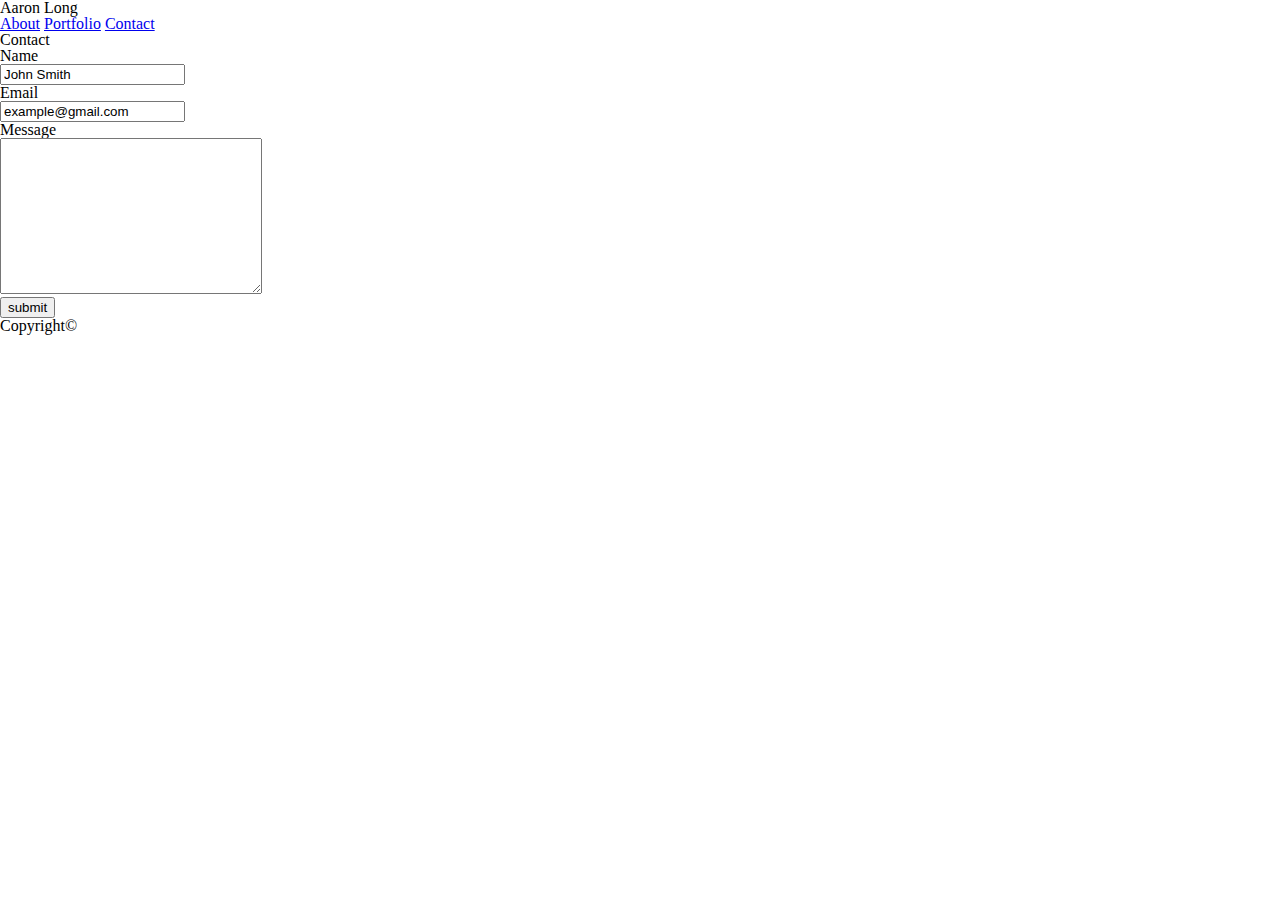
==== contact.html @ ad466a78 "pages coded" ====
<!DOCTYPE html>
<html lang="en">

    <head>
        <meta charset="UTF-8">
        <title>Contact</title>
        <link rel="stylesheet" type="text/css" href="assets/css/reset.css">
        <link rel="stylesheet" type="text/css" href="assets/css/style.css">
    </head>

    <body>

        <header>

            <h1>Aaron Long</h1>

            <nav>
                <a href="index.html">About</a>
                <a href="portfolio.html">Portfolio</a>
                <a href="contact.html">Contact</a>
            </nav>

        </header>

        <div class="form">

        <h2>Contact</h2>

        <form>
            Name<br>
            <input type="text" name="fullname" value="John Smith"><br>
            Email<br>
            <input type="text" name="email" value="example@gmail.com"><br>
            Message<br>
            <textarea name="message" rows="10" cols="30"></textarea><br>
            <input type="submit" value="submit">

        </form>

        </div>

        <footer>
            <p>Copyright&copy;</p>
        </footer>
    </body>
</html>
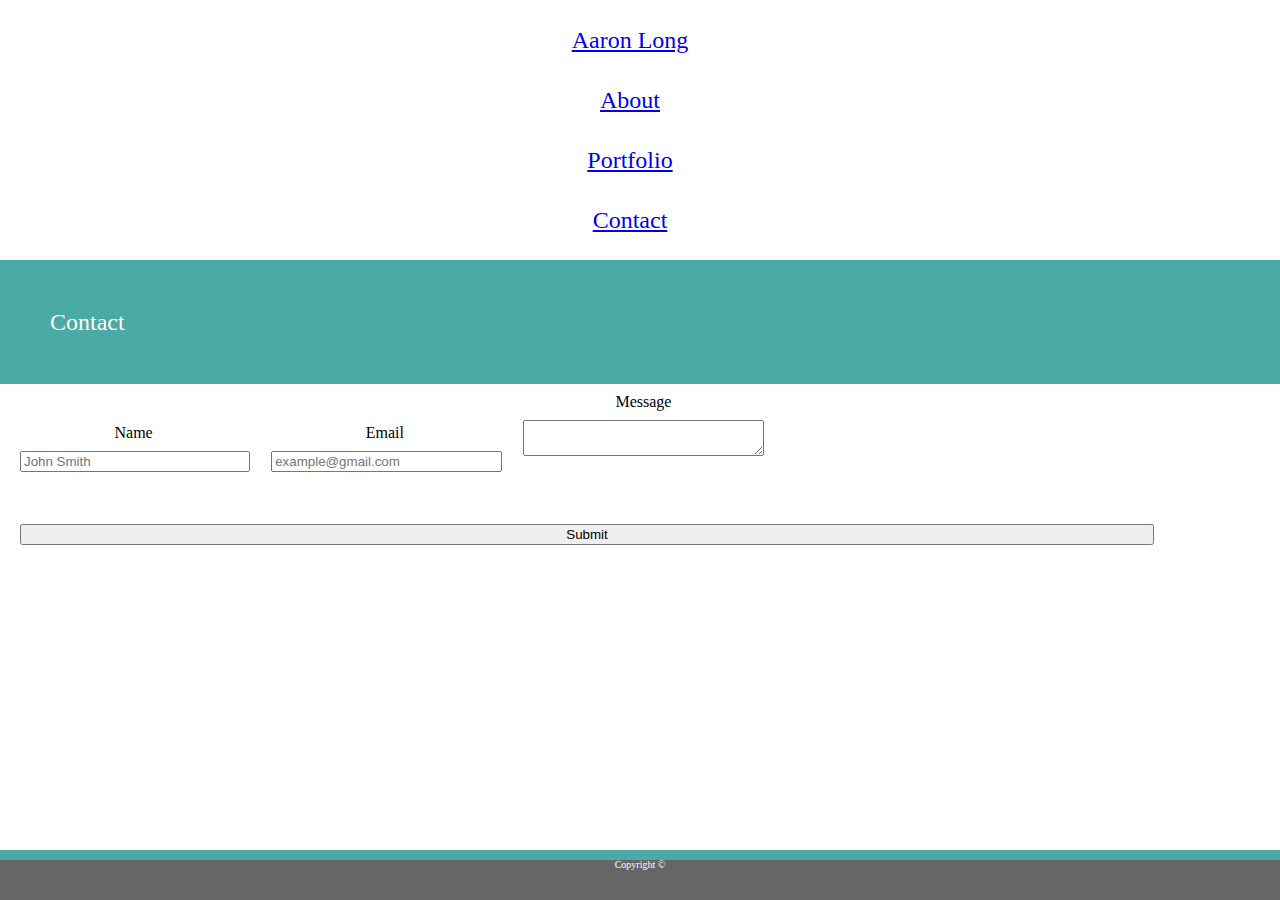
==== commit dbbbe17b: "format html documents" ====
--- a/contact.html
+++ b/contact.html
@@ -1,46 +1,58 @@
 <!DOCTYPE html>
 <html lang="en">
 
-    <head>
-        <meta charset="UTF-8">
-        <title>Contact</title>
-        <link rel="stylesheet" type="text/css" href="assets/css/reset.css">
-        <link rel="stylesheet" type="text/css" href="assets/css/style.css">
-    </head>
+<head>
+    <meta charset="UTF-8">
+    <title>Aaron Long : Contact</title>
+    <link rel="stylesheet" type="text/css" href="assets/css/reset.css">
+    <link rel="stylesheet" type="text/css" href="assets/css/style.css">
+</head>
 
-    <body>
+<body>
 
-        <header>
-
-            <h1>Aaron Long</h1>
-
+    <header id="masthead">
+        <div class="container">
+            <a href="index.html" id="logo">Aaron Long</a>
             <nav>
                 <a href="index.html">About</a>
                 <a href="portfolio.html">Portfolio</a>
                 <a href="contact.html">Contact</a>
             </nav>
+        </div>
+    </header>
 
-        </header>
+    <div id="main-container" class="container">
+        <section class="main-section">
+            <h1>Contact</h1>
 
-        <div class="form">
+            <form id="contact-form">
+                <ul>
+                    <li>
+                        <label for="name">Name</label>
+                        <input type="text" id="name" name="name" placeholder="John Smith" required="required">
+                    </li>
+                    <li>
+                        <label for="email">Email</label>
+                        <input type="email" id="email" name="email" placeholder="example@gmail.com" required="required">
+                    </li>
+                    <li>
+                        <label for="message">Message</label>
+                        <textarea id="message" name="message" required="required"></textarea>
+                    </li>
+                </ul>
+                <input type="submit">
+            </form>
 
-        <h2>Contact</h2>
+        </section>
 
-        <form>
-            Name<br>
-            <input type="text" name="fullname" value="John Smith"><br>
-            Email<br>
-            <input type="text" name="email" value="example@gmail.com"><br>
-            Message<br>
-            <textarea name="message" rows="10" cols="30"></textarea><br>
-            <input type="submit" value="submit">
+    </div>
 
-        </form>
+    <footer>
+        <div class="container">
+            Copyright &copy;
+        </div>
+    </footer>
 
-        </div>
+</body>
 
-        <footer>
-            <p>Copyright&copy;</p>
-        </footer>
-    </body>
 </html>--- a/assets/css/style.css
+++ b/assets/css/style.css
@@ -0,0 +1,168 @@
+body {
+    background-image: url("gravel.png");
+}
+
+ul {
+    list-style-type: none;
+    margin: 0px;
+    padding: 0;
+    background-color: #ffffff;
+    width: 100%;
+    height: 120px; 
+}
+
+li {
+    display: inline-block;
+    text-align: center;
+}
+
+a {
+    display: block;
+    padding: 8px;
+    font-size: 24px;
+    text-align: center;
+    margin: 20px 40px 20px 20px;
+}
+
+h1, h2, h3 {
+    font-family: 'Georgia', Times, 'Times New Roman', serif;
+}
+
+h1 {
+    background-color: #4aaaa5;
+    padding: 50px;
+    font-size: 24px;
+    color: white;
+}
+
+.indexmain {
+    position: relative;
+    width: 960px;
+    background-color: #ffffff; 
+    font-family: 'Arial', 'Helvetica Neue', Helvetica, sans-serif;
+    margin: 0 auto;   
+}
+
+.header {
+    clear: both;
+    overflow: auto;
+    display: block;
+    padding: 20px;
+    border: 2px solid #cccccc;
+}
+
+h2 { 
+    width: 100%;
+    font-size: 24px;
+    color: #4aaaa5; 
+    font-weight: bold;
+}
+
+.maincontent {
+    width: 960px;
+}
+
+#bio-pic {
+    float: left;
+    width: 200px;
+    height: 200px;
+    margin: 10px;
+}
+
+p {
+    line-height: 20px;
+    margin: 10px;
+    position: relative;
+}
+
+form{
+    text-align: left;
+    margin: 10px;
+}
+
+input {
+    margin: 10px;
+    width: 90%;
+}
+
+textarea {
+    margin: 10px;
+    width: 90%;
+}
+
+#submit {
+    width: 10%;
+    height: 30px;
+    background-color: #4aaaa5; 
+    color: white;
+    border: none;
+}
+
+table, tr, td {
+    padding: 10px;
+    margin: 10px;
+    position: relative;
+}
+
+#hangman {
+    width: 300px;
+    height: 200px;
+    margin: 10px;
+}
+
+#rpg {
+    width: 300px;
+    height: 200px;
+    margin: 10px;
+}
+
+#trivia {
+    width: 300px;
+    height: 200px;
+    margin: 10px;
+}
+
+#info {
+    width: 300px;
+    height: 200px;
+    margin: 10px;
+}
+
+#rockpaperscissors {
+    width: 300px;
+    height: 200px;
+    margin: 10px;
+}
+
+h3 {
+    background-color: #4aaaa5;
+    color: white;
+    font-size: 16px;
+    text-align: center;
+    position: absolute;
+    bottom: 30px;
+    left: 20px;
+    width: 82%;
+    height: 20px;
+    padding: 10px;
+    z-index: 2;
+}
+
+footer {
+    clear: both;
+    overflow: auto;
+    width: 100%;
+    height: 40px;
+    background-color: #666666;
+    position: fixed;
+    bottom: 0px;
+    font-size: 10px;
+    text-align: center;
+    color: white;
+    border-top: 10px solid #4aaaa5;
+}
+
+
+
+
+
